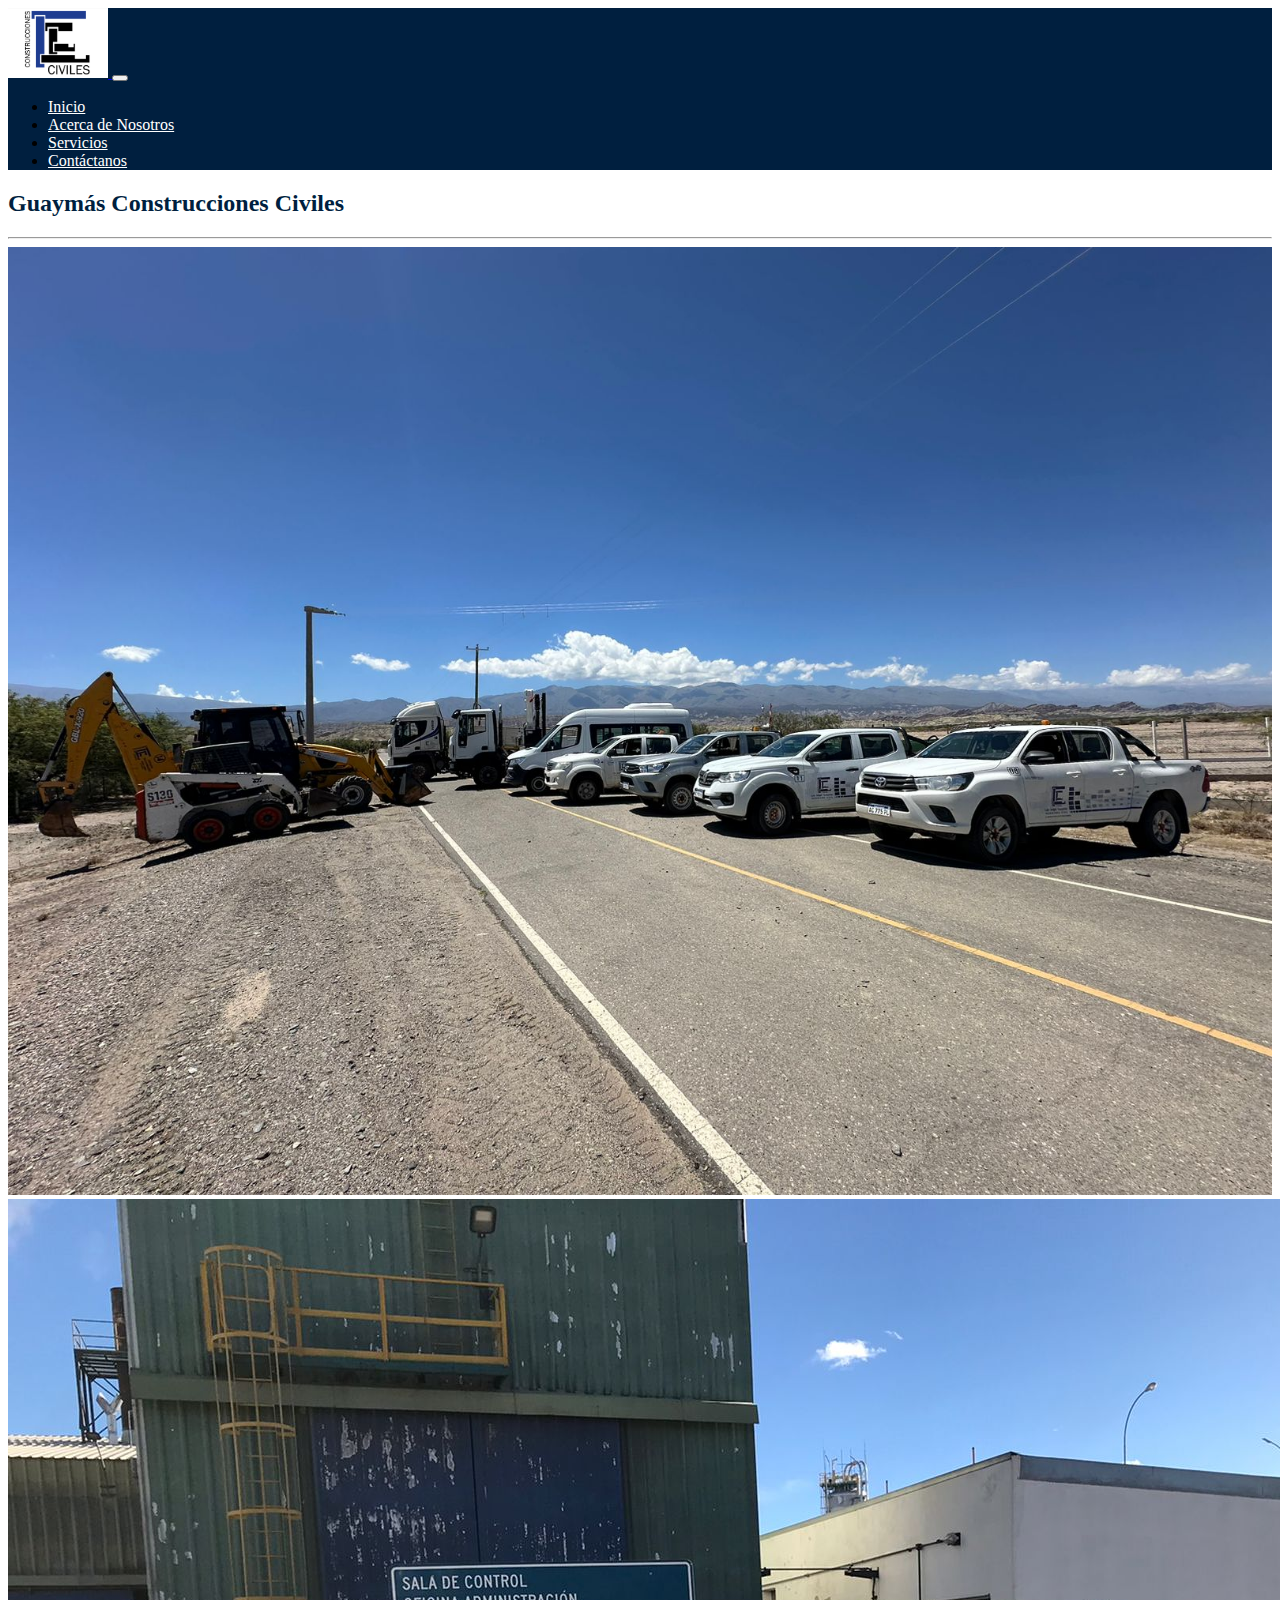
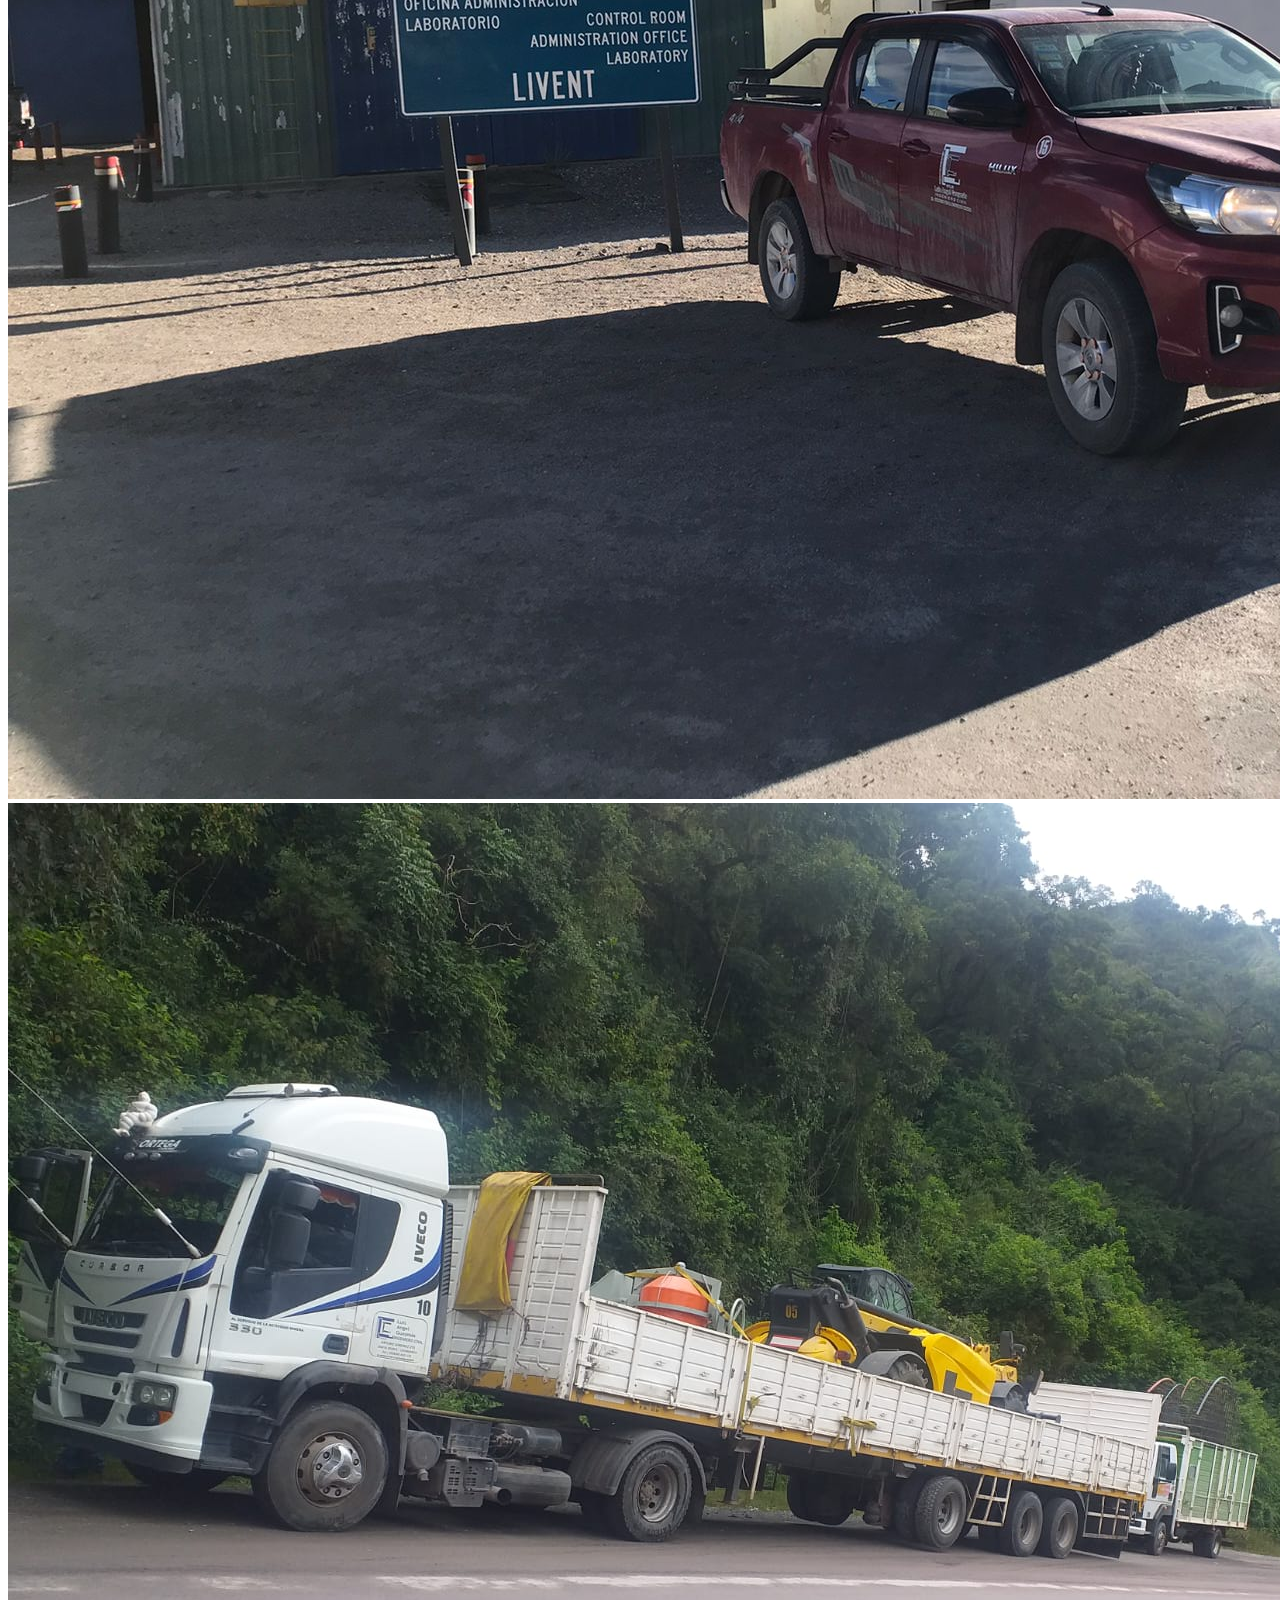
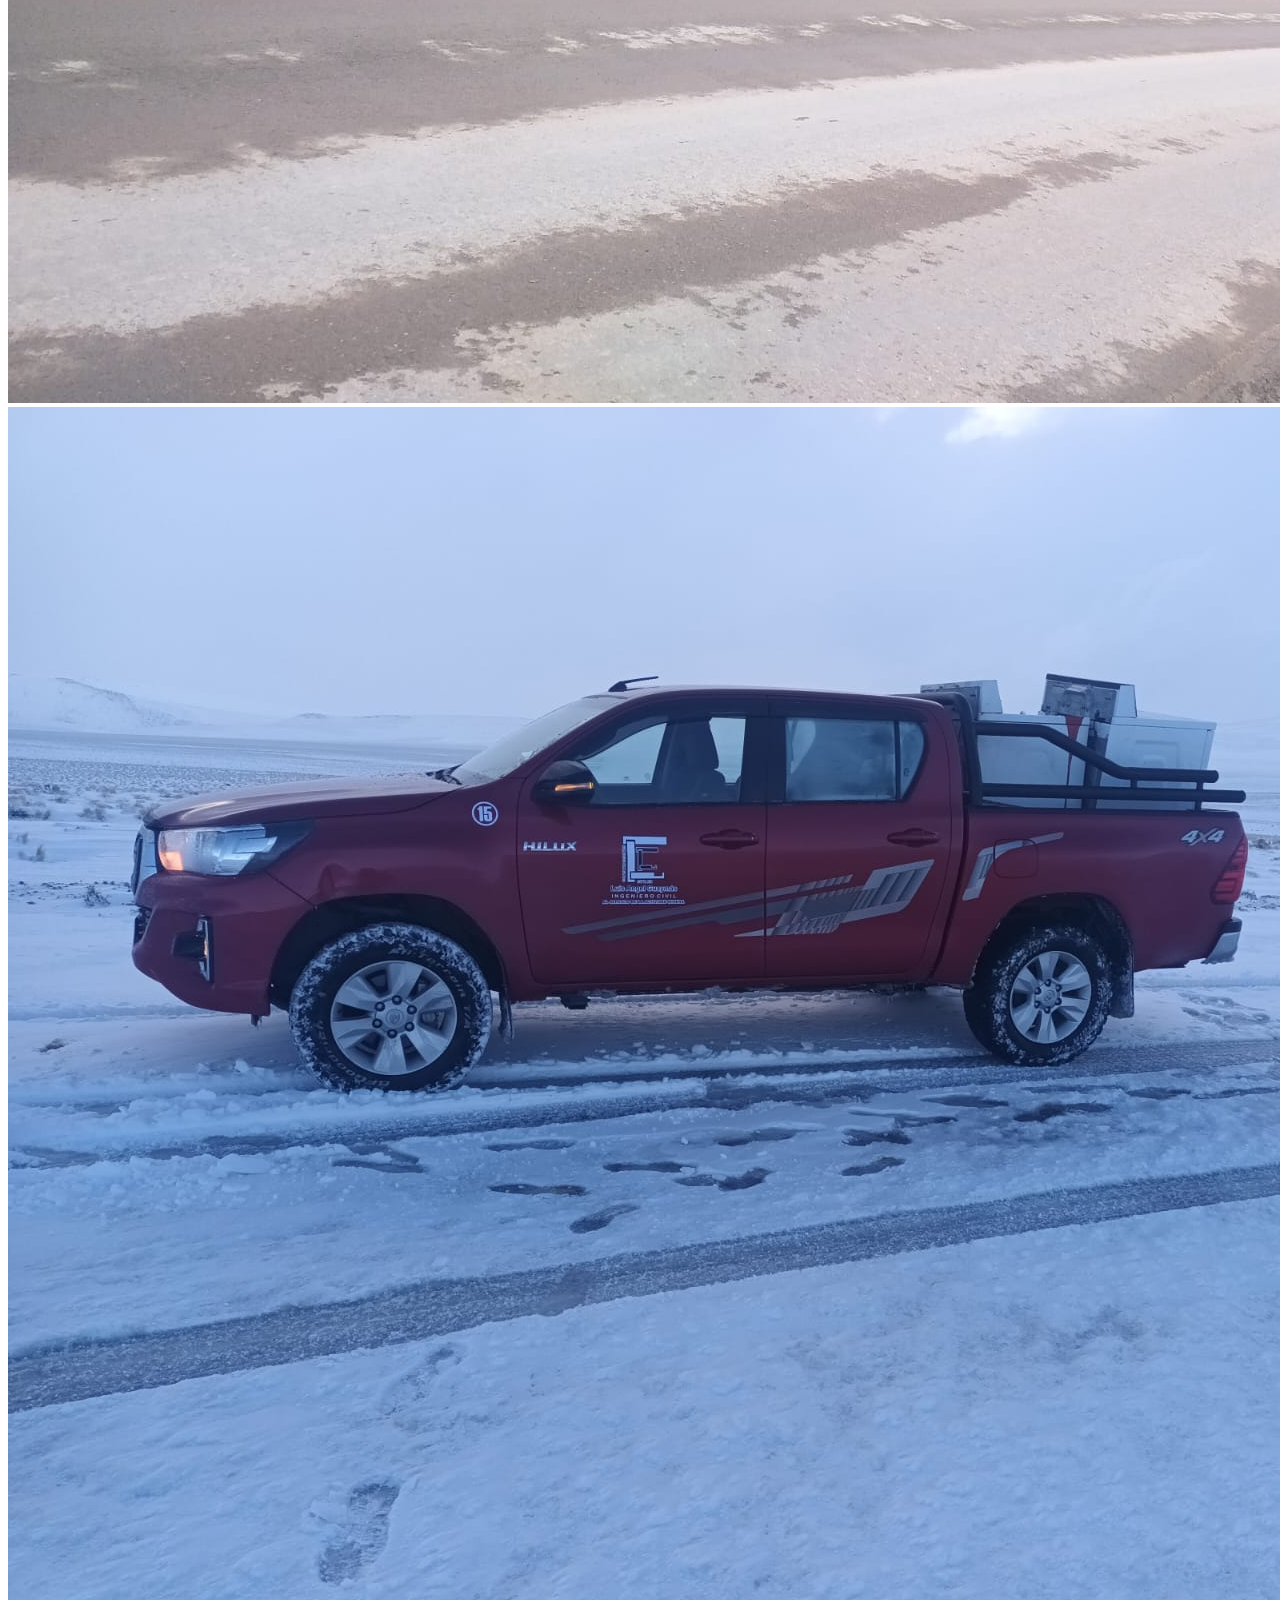
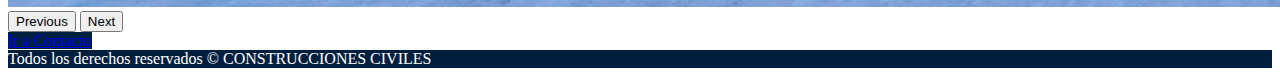
==== index.html @ 1e3806cf "cambios con gaby" ====
<!DOCTYPE html>
<html lang="es">

<head>
    <meta charset="UTF-8">
    <meta name="viewport" content="width=device-width, initial-scale=1.0">
    <link href="https://cdn.jsdelivr.net/npm/bootstrap@5.3.2/dist/css/bootstrap.min.css" rel="stylesheet" integrity="sha384-T3c6CoIi6uLrA9TneNEoa7RxnatzjcDSCmG1MXxSR1GAsXEV/Dwwykc2MPK8M2HN" crossorigin="anonymous">
    <link rel="stylesheet" href="https://cdnjs.cloudflare.com/ajax/libs/font-awesome/5.15.3/css/all.min.css" integrity="sha384-l56A5VV6i5J8cFEx+27UUoNdWcNvxBUo2bzDaX3lS/EdGrQxpo3MIb7ddI/rya8J" crossorigin="anonymous">
    <link rel="icon" href="img/Sin título.png" type="image/png">
    <link rel="stylesheet" href="css/estilos.css">

    <title>Construcciones Civiles</title>
</head>

<body>
    <header>
        <nav class="navbar navbar-expand-lg ">
            <div class="container-fluid">
                <a class="navbar-brand" href="index.html">
                    <img src="img/Sin título.png" alt="Logo" height="70" width="100" class="p-1 rounded">
                </a>
                <button class="navbar-toggler" type="button" data-bs-toggle="collapse" data-bs-target="#navbarNav"
                    aria-controls="navbarNav" aria-expanded="false" aria-label="Toggle navigation">
                    <span class="navbar-toggler-icon"></span>
                </button>   
                <div class="collapse navbar-collapse" id="navbarNav">
                    <ul class="navbar-nav ms-auto">
                        <li class="nav-item"><a class="nav-link" href="index.html">Inicio</a></li>
                        <li class="nav-item"><a class="nav-link" href="html/acercadenosotros.html">Acerca de Nosotros</a></li>
                        <li class="nav-item"><a class="nav-link" href="html/servicios.html">Servicios</a></li>
                        <li class="nav-item"><a class="nav-link" href="html/contacto.html">Contáctanos</a></li>
                    </ul>
                </div>
            </div>
        </nav>
    </header>

    <main class="container">
        <section class="container">
            <h2 class="text-center p-3 pt-4" id="titulo">Guaymás Construcciones Civiles</h2>
            <hr>
            <div id="carouselExample" class="carousel slide" data-bs-ride="carousel">
                <div class="carousel-inner">
                    <div class="carousel-item active">
                        <img src="img/portada/img1.jpeg" style="max-width: 100%; height: auto;" class="d-block img-fluid" alt="...">
                    </div>
                    <div class="carousel-item">
                        <img src="img/portada/livent.jpeg" class="d-block img-fluid" alt="...">
                    </div>
                    <div class="carousel-item">
                        <img src="img/portada/camioncargado.jpeg" class="d-block img-fluid" alt="...">
                    </div>
                    <div class="carousel-item">
                        <img src="img/portada/nieve2.jpeg" class="d-block img-fluid" alt="...">
                    </div>
                </div>
                <button class="carousel-control-prev" type="button" data-bs-target="#carouselExample" data-bs-slide="prev">
                    <span class="carousel-control-prev-icon" aria-hidden="true"></span>
                    <span class="visually-hidden">Previous</span>
                </button>
                <button class="carousel-control-next" type="button" data-bs-target="#carouselExample" data-bs-slide="next">
                    <span class="carousel-control-next-icon" aria-hidden="true"></span>
                    <span class="visually-hidden">Next</span>
                </button>
            </div>
            <div class="container text-center my-5">
                <a href="html/contacto.html" class="btn text-light btn-lg" id="boton">Ir a Contacto</a>
            </div>
        </section>
    </main>

    <script src="js/app.js"></script>
    <script src="https://cdn.jsdelivr.net/npm/bootstrap@5.3.2/dist/js/bootstrap.bundle.min.js" integrity="sha384-C6RzsynM9kWDrMNeT87bh95OGNyZPhcTNXj1NW7RuBCsyN/o0jlpcV8Qyq46cDfL" crossorigin="anonymous"></script>
    <footer class="footer  text-center text-light p-3 margin-top: auto">Todos los derechos reservados &copy; CONSTRUCCIONES CIVILES</footer>
</body>

</html>
---- css/estilos.css ----
.navbar {
    background-color: #001f3f; /* Azul marino */
}

.navbar .navbar-nav .nav-link {
    color: #ffffff !important; /* Letras blancas */
}

.footer {
    background-color: #001f3f; /* Azul marino */
    color: #ffffff; /* Letras blancas */
}
#titulo{
    color: #001f3f;
}
#boton{
    background-color: #001f3f;
}
#button{
    background-color: #001f3f;

}
#h2{
    color: #001f3f;

}
#empresas{
    color: #001f3f;
}
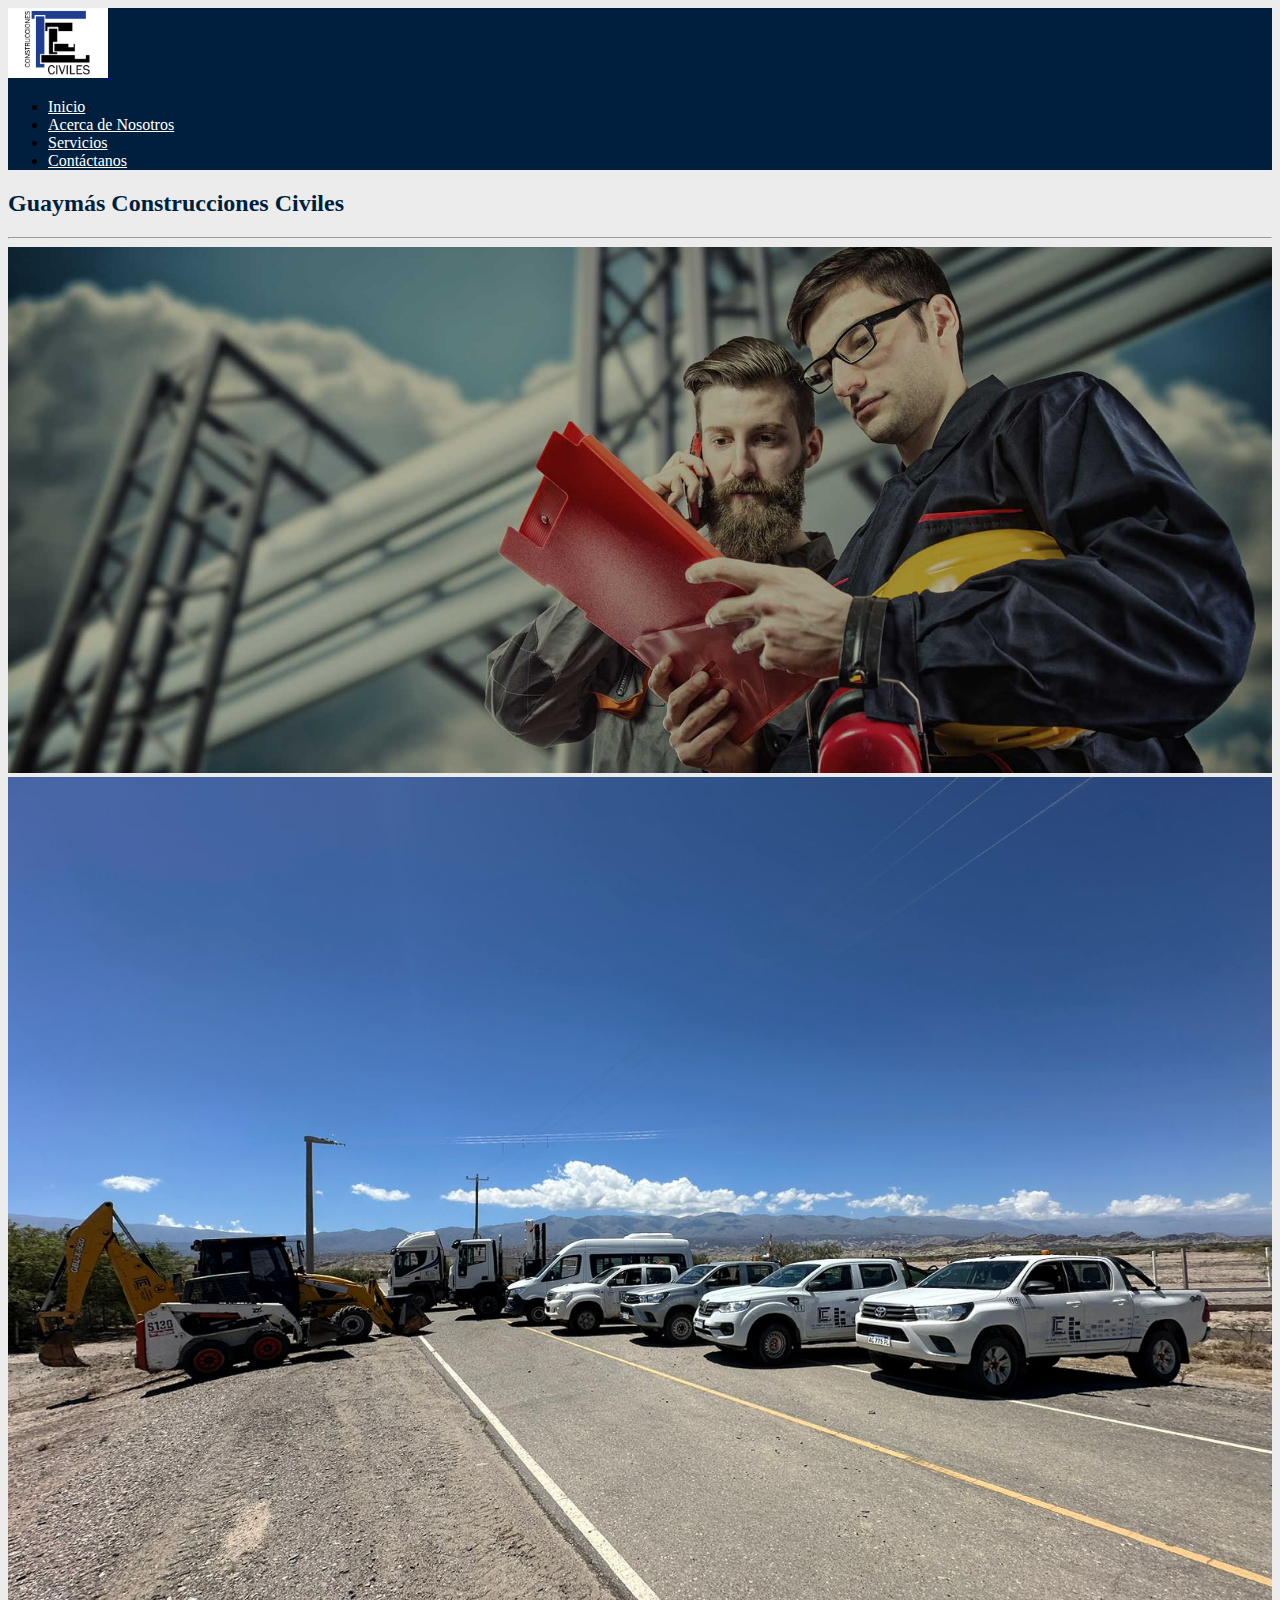
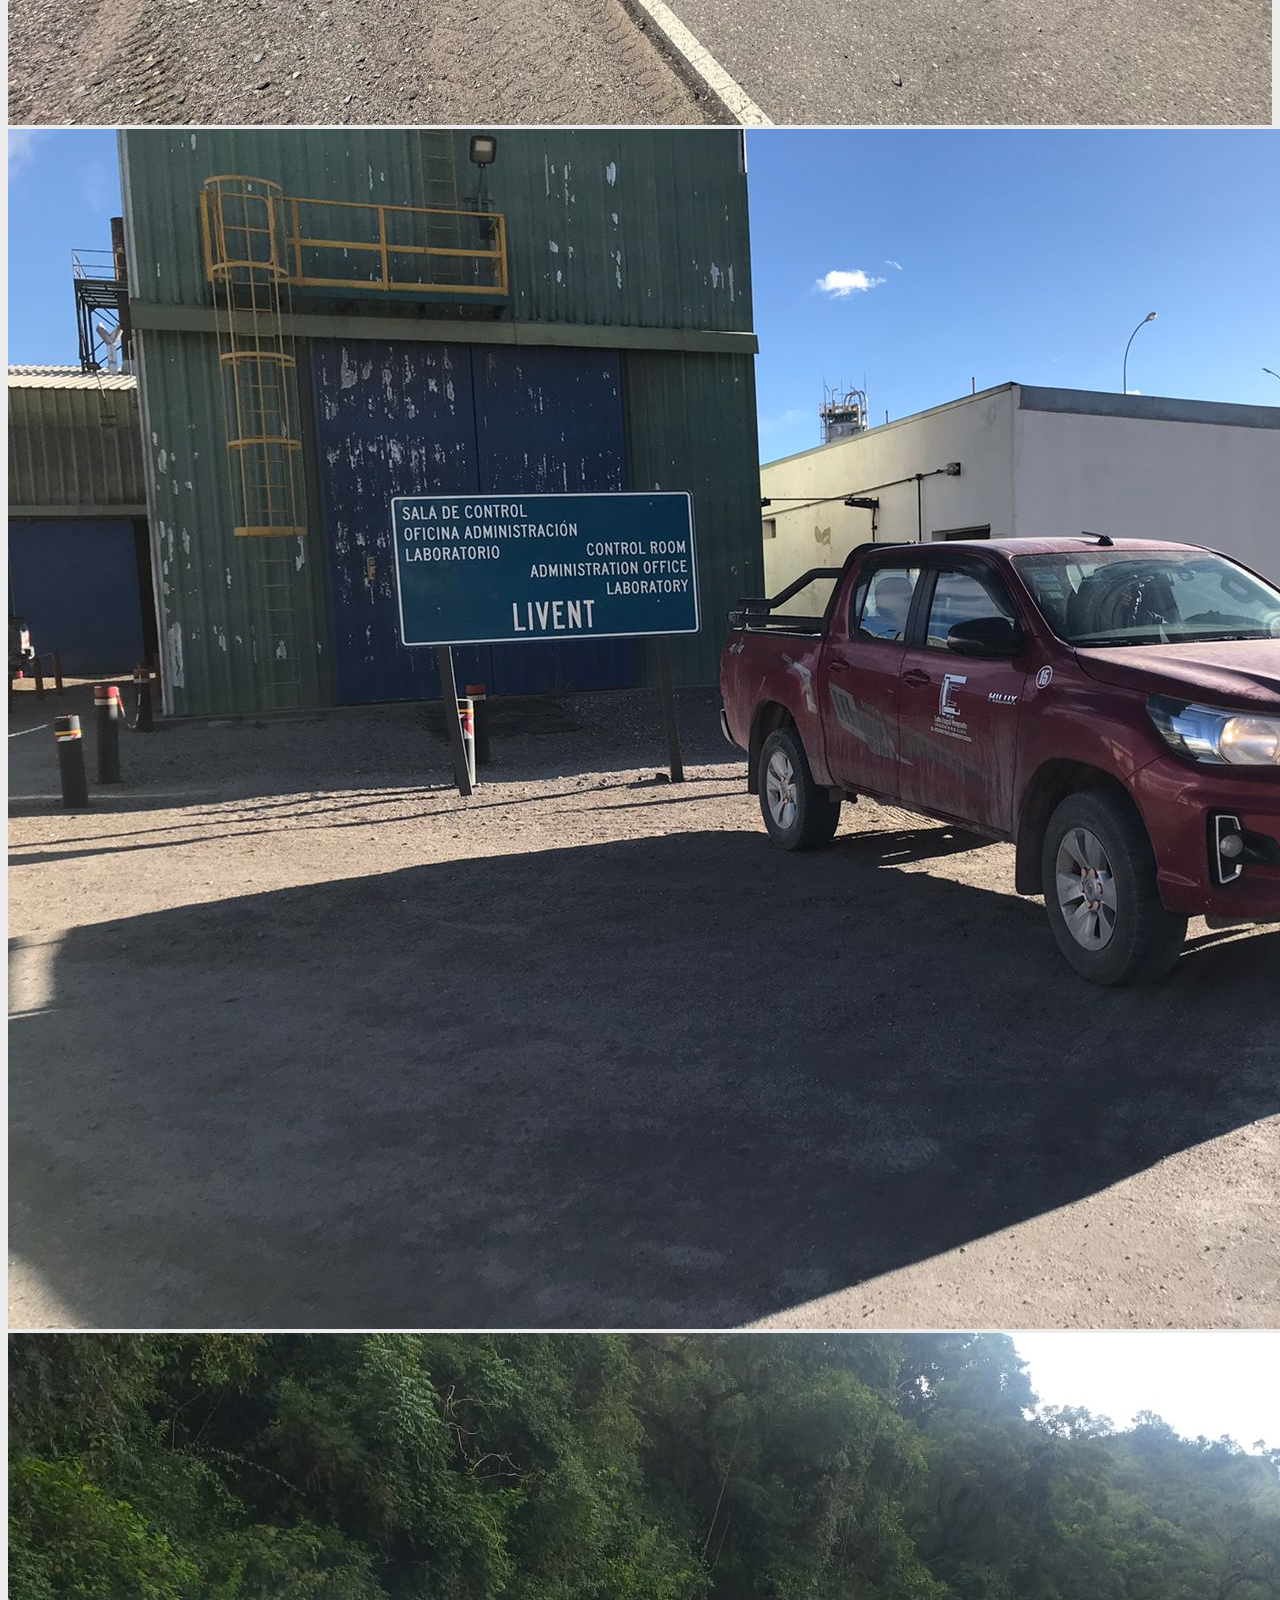
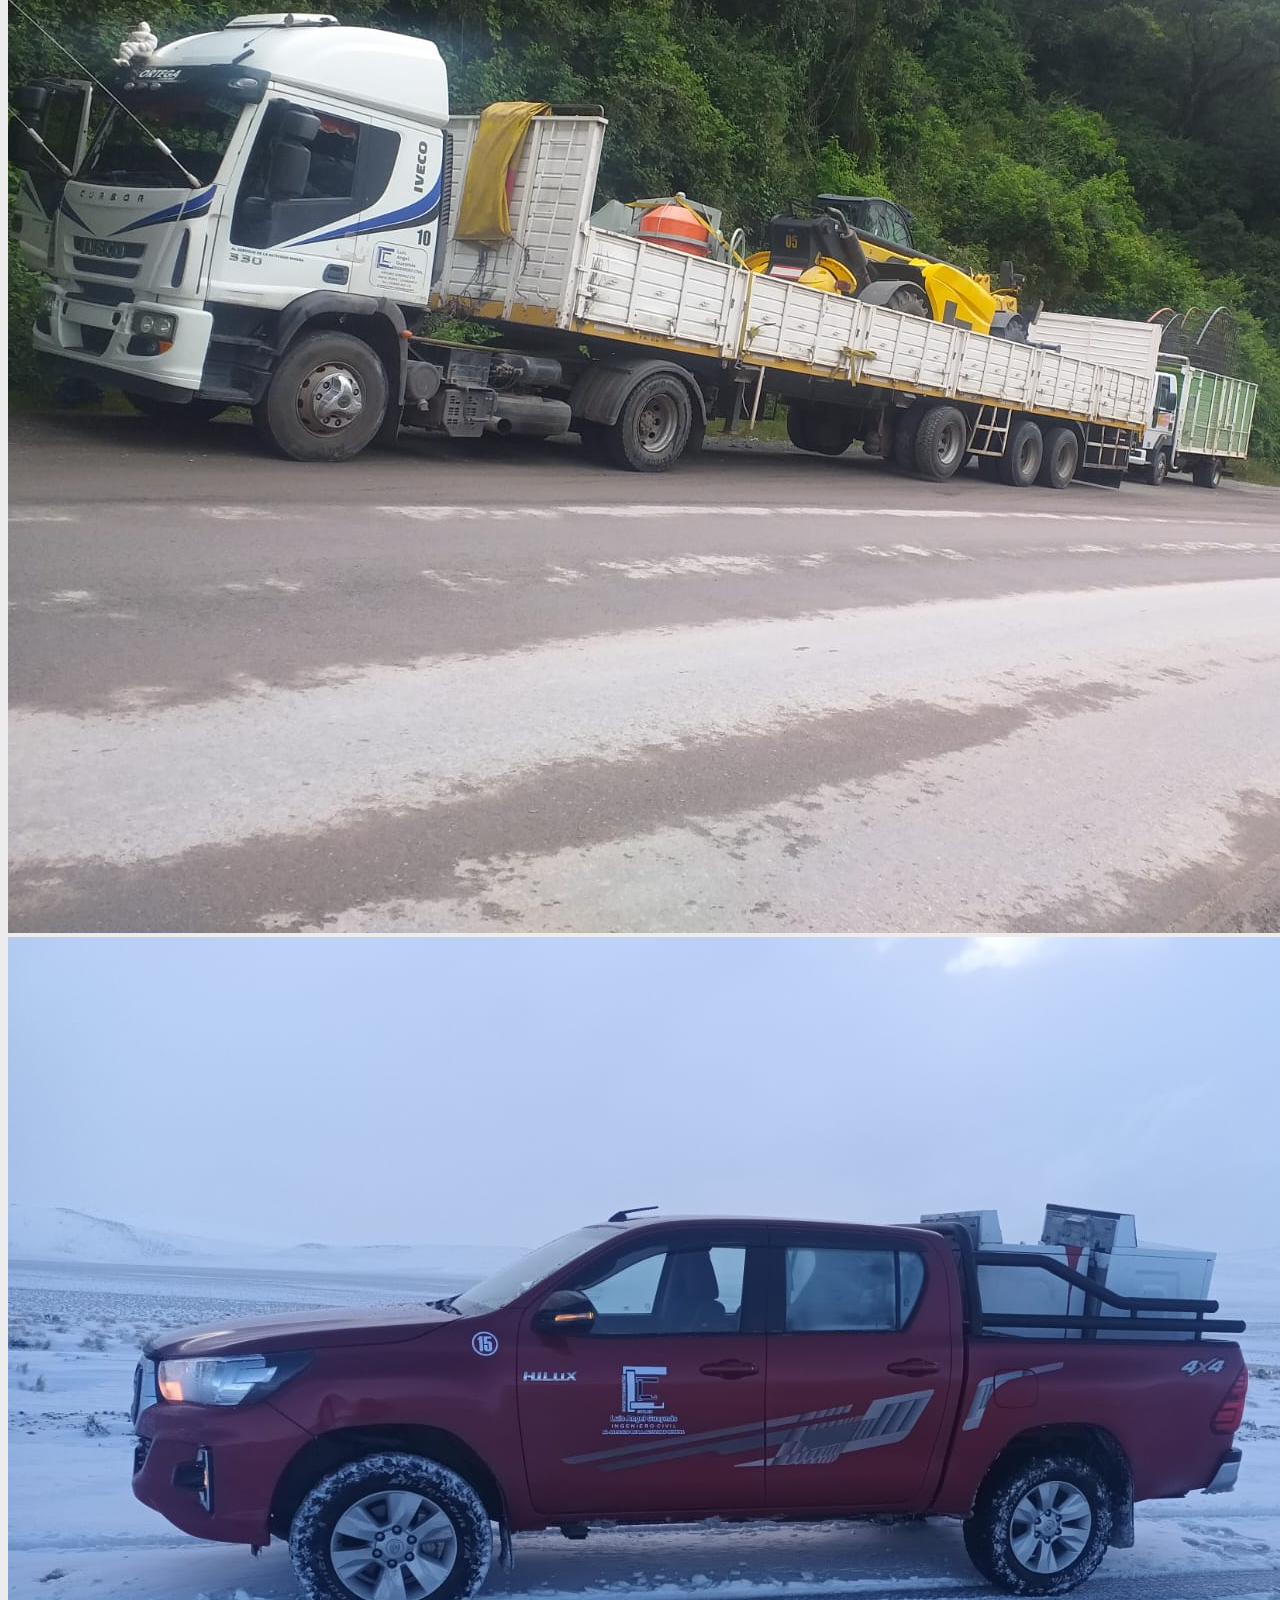
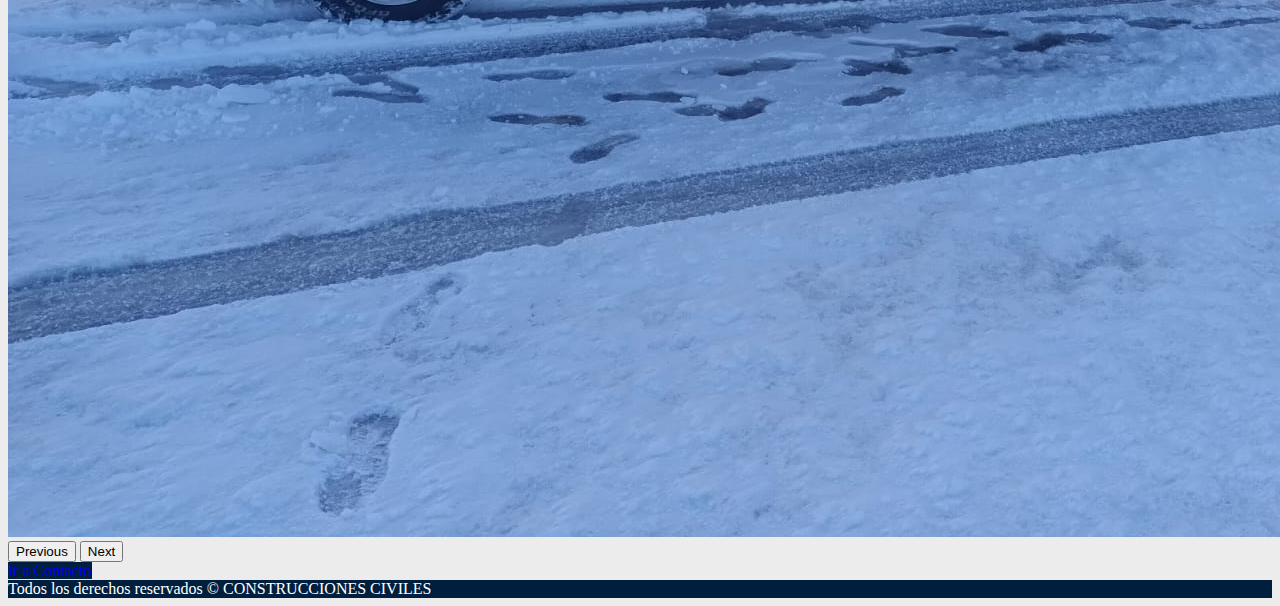
==== commit 628fc2af: "agregue mas fotos" ====
--- a/index.html
+++ b/index.html
@@ -35,12 +35,15 @@
         </nav>
     </header>
 
-    <main class="container">
-        <section class="container">
+    <main class="">
+        <section class="">
             <h2 class="text-center p-3 pt-4" id="titulo">Guaymás Construcciones Civiles</h2>
             <hr>
             <div id="carouselExample" class="carousel slide" data-bs-ride="carousel">
                 <div class="carousel-inner">
+                    <div class="carousel-item active">
+                        <img src="img/servicios/slide-2.jpg" style="max-width: 100%; height: auto;" class="d-block img-fluid" alt="...">
+                    </div>
                     <div class="carousel-item active">
                         <img src="img/portada/img1.jpeg" style="max-width: 100%; height: auto;" class="d-block img-fluid" alt="...">
                     </div>
--- a/css/estilos.css
+++ b/css/estilos.css
@@ -26,4 +26,15 @@
 }
 #empresas{
     color: #001f3f;
+}
+.navbar-toggler {
+    background-color: transparent; /* Fondo transparente */
+    border: none; /* Quita el borde */
+}
+/* Estilo para cambiar el color de las líneas del ícono de hamburguesa */
+.navbar-toggler-icon {
+    background-image: url("data:image/svg+xml,%3Csvg xmlns='http://www.w3.org/2000/svg' viewBox='0 0 30 30' width='30' height='30'%3E%3Cpath stroke='rgba(255,255,255,1)' stroke-width='2' stroke-linecap='round' stroke-miterlimit='10' d='M4 7h22M4 15h22M4 23h22'/%3E%3C/svg%3E");
+}
+body{
+    background-color: #ECECEC;
 }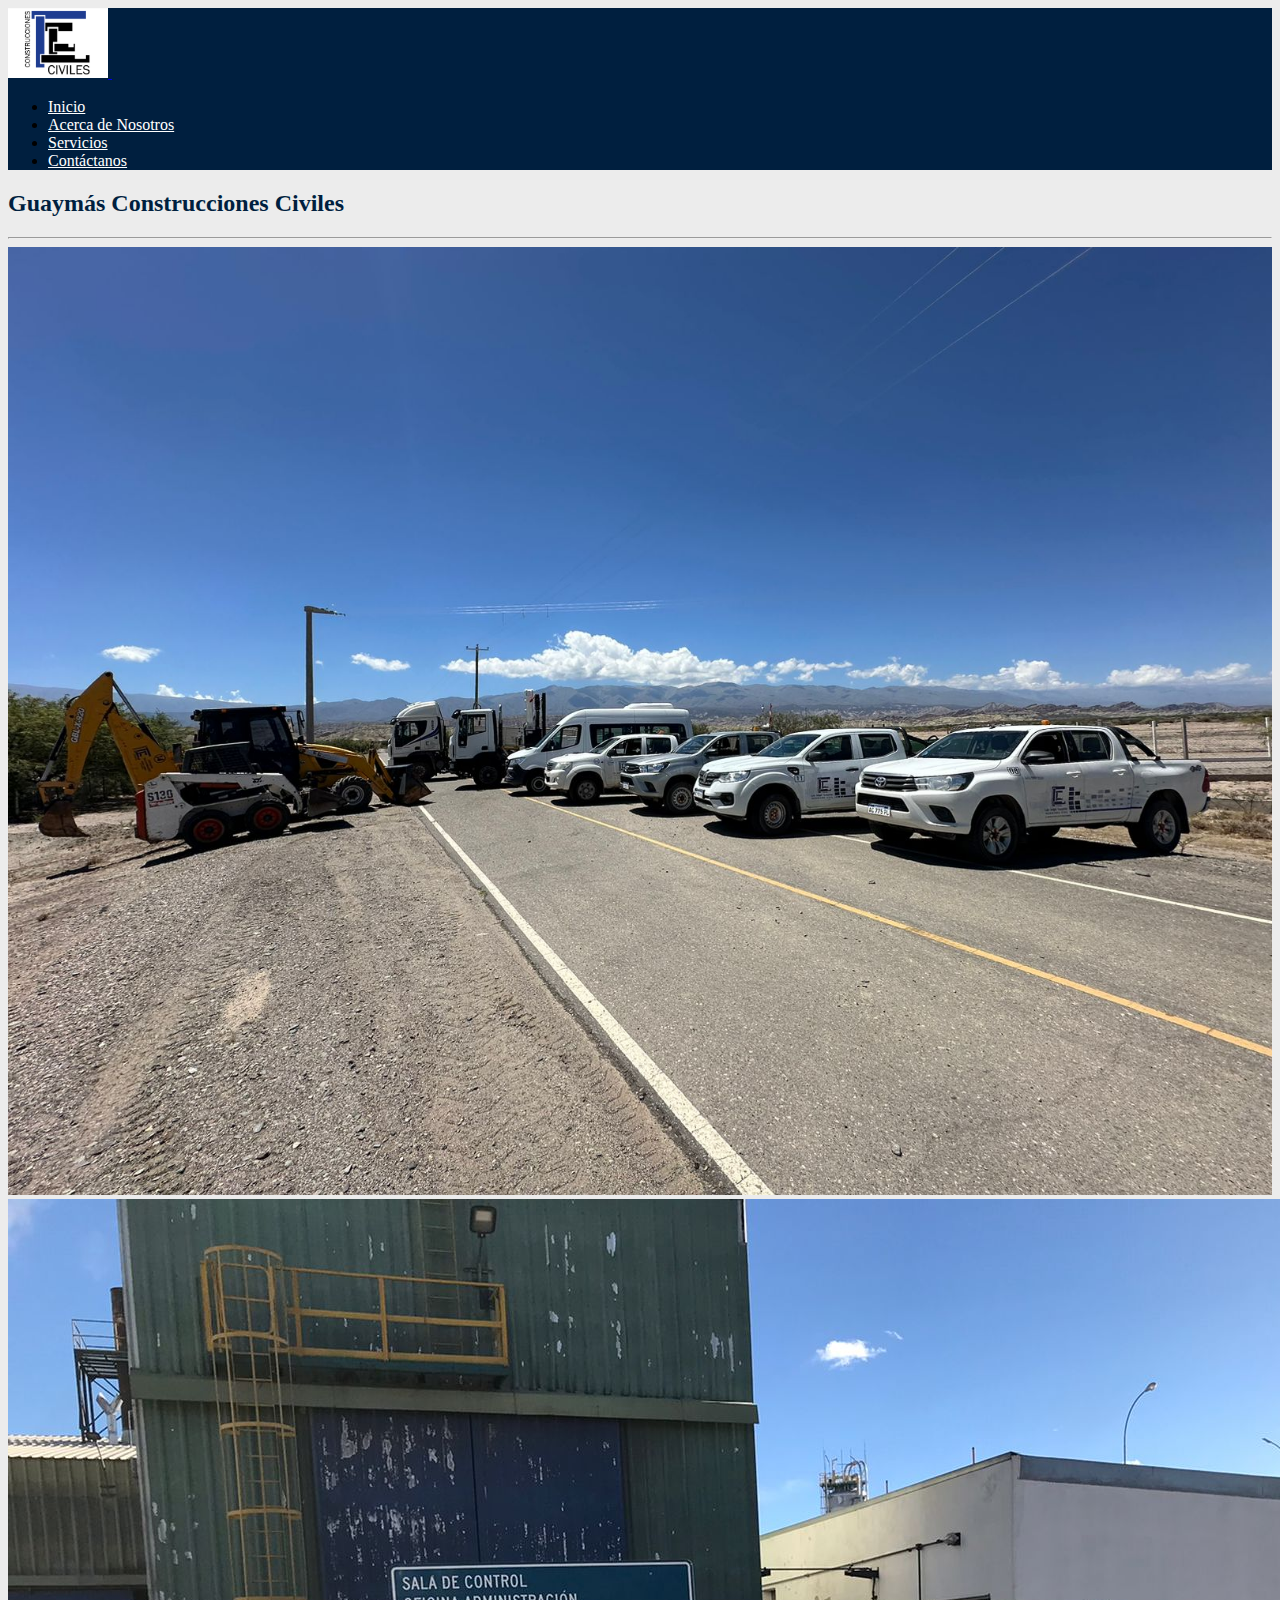
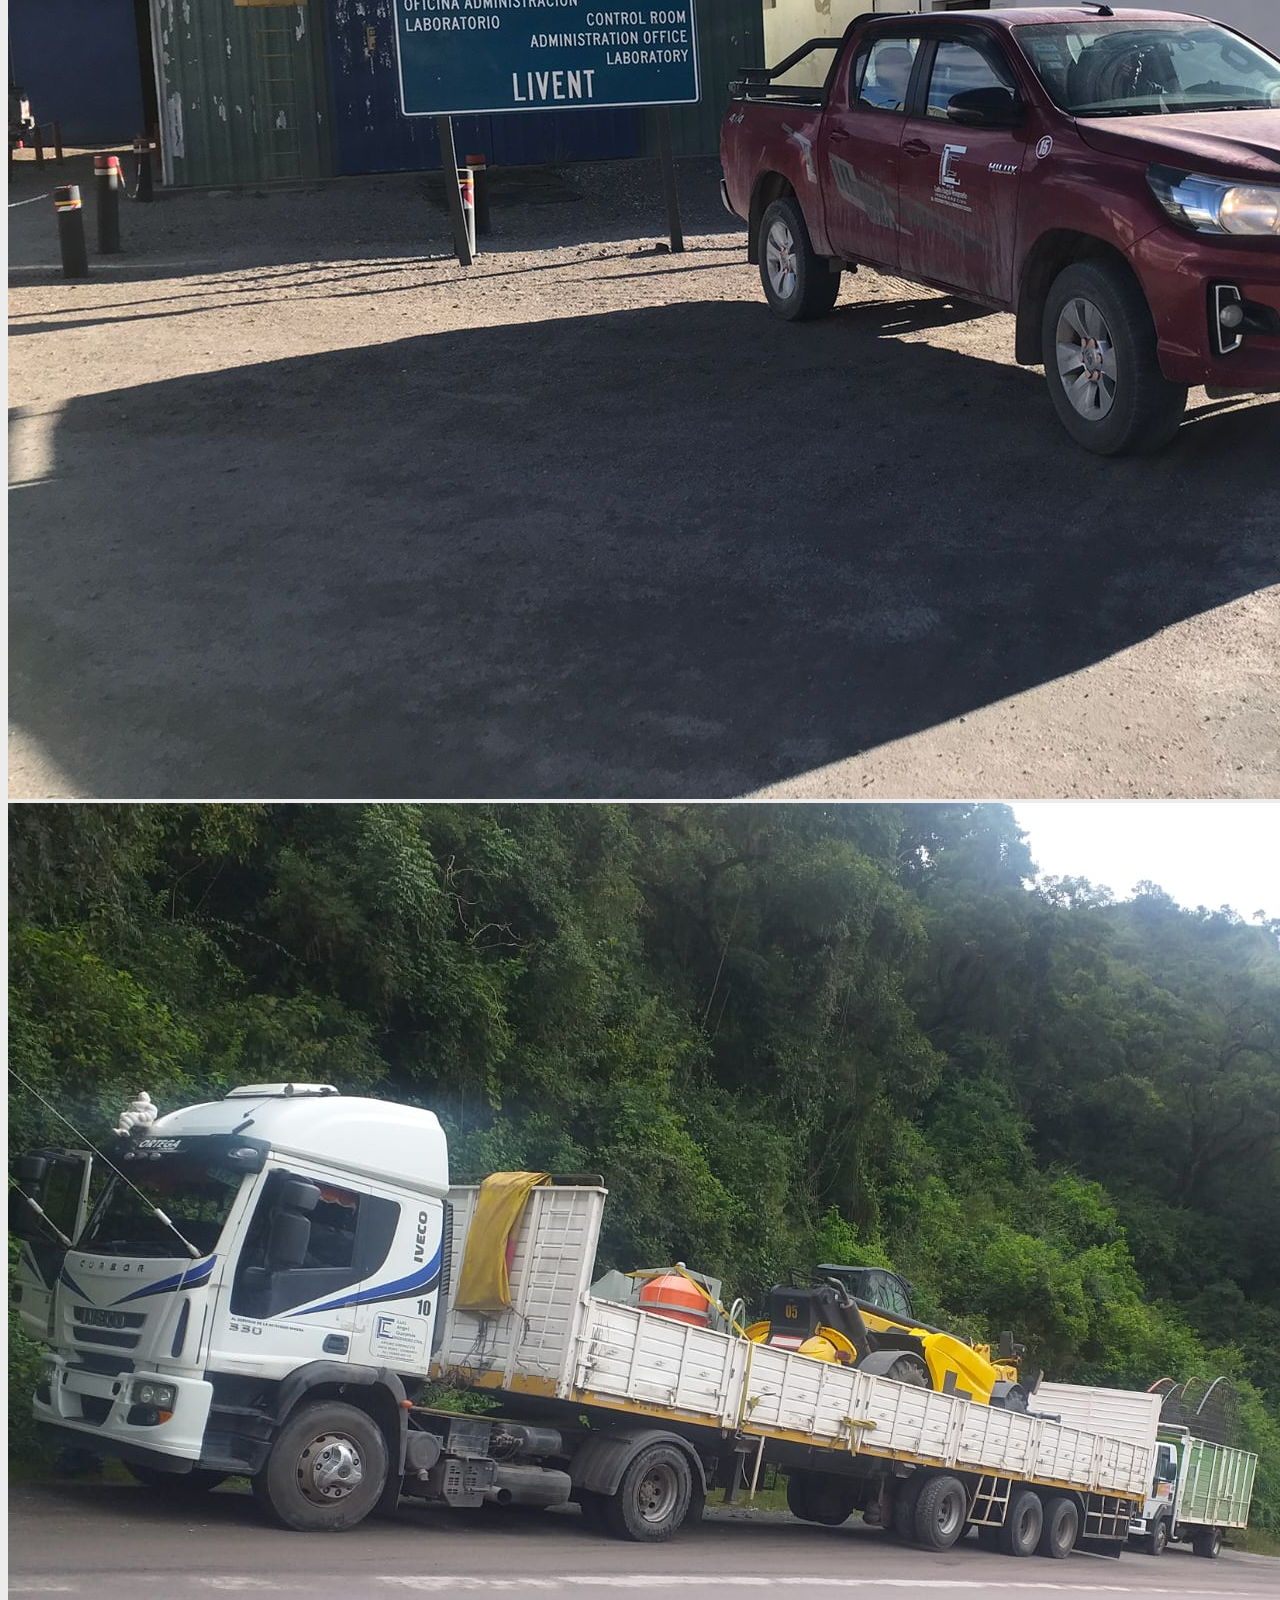
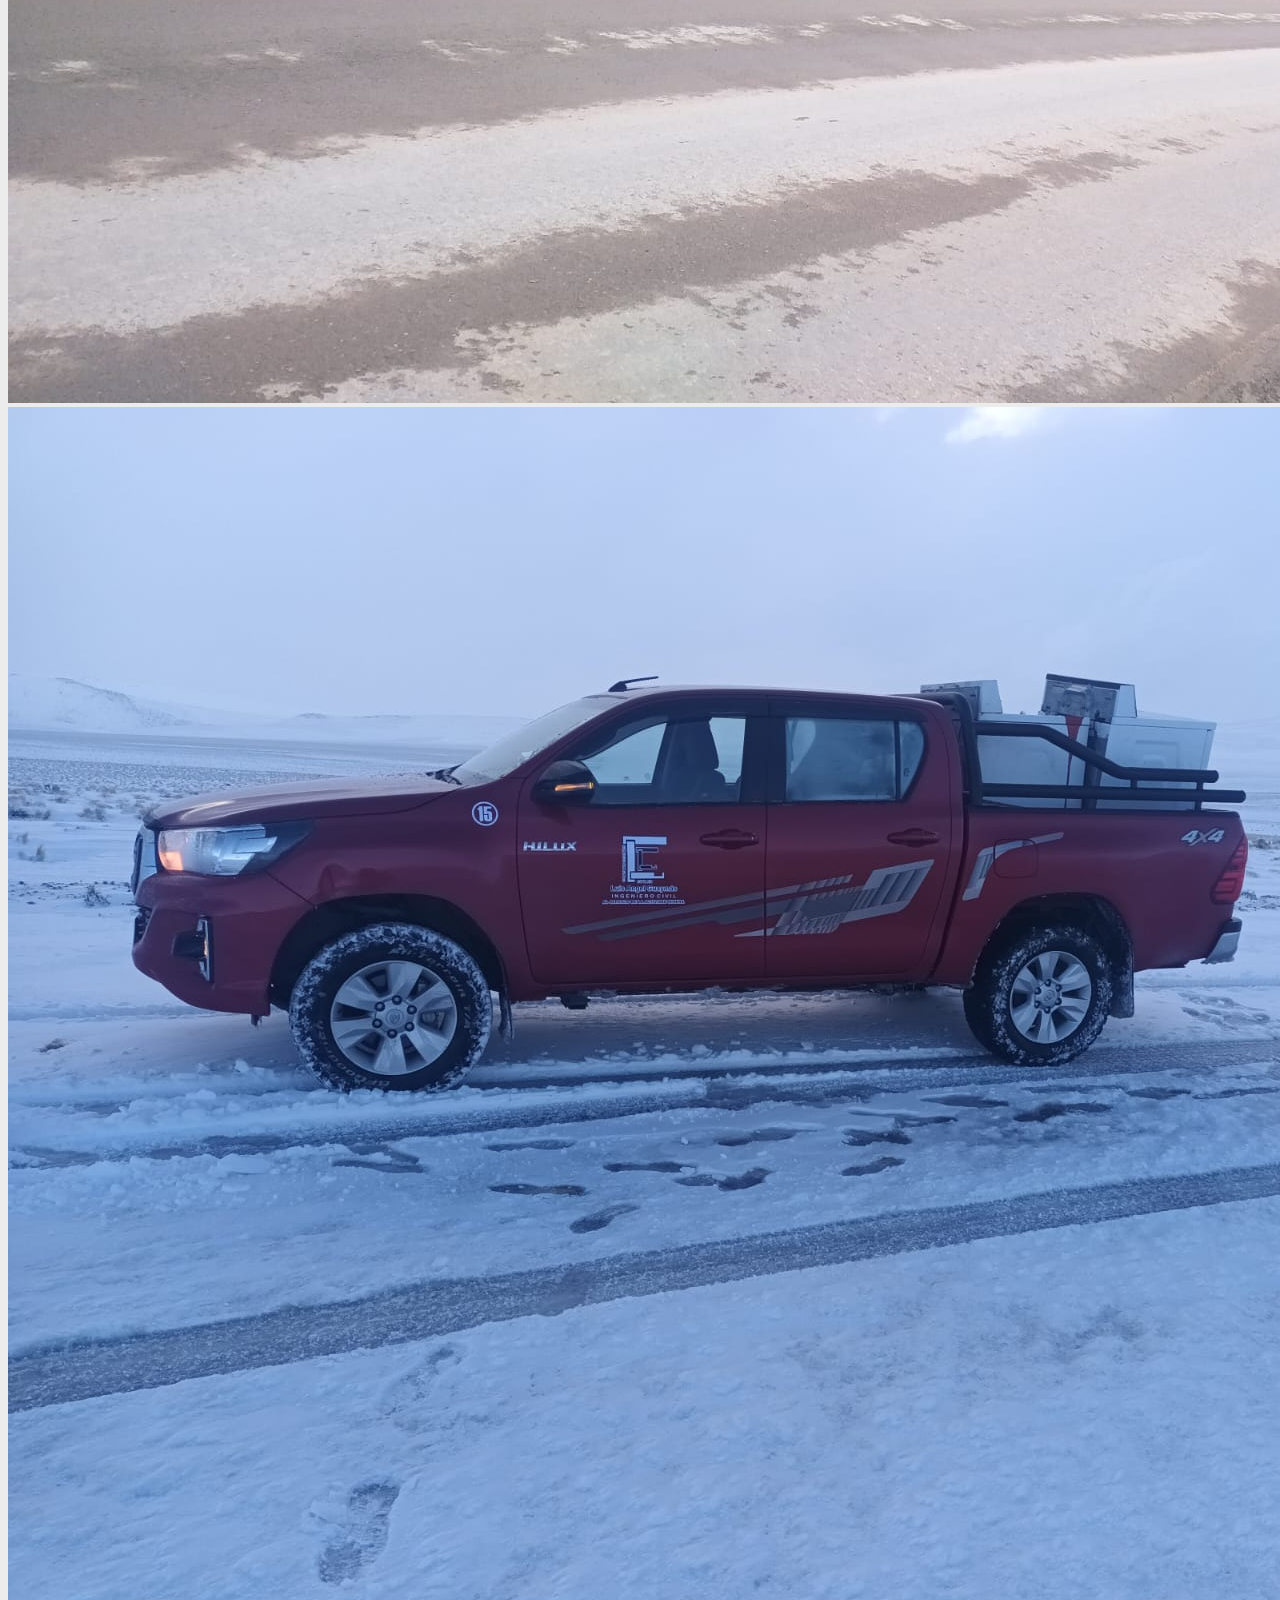
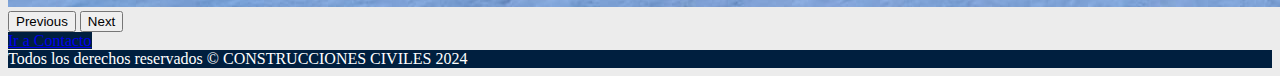
==== commit 1f94a08a: "hice cambios en el mapa" ====
--- a/index.html
+++ b/index.html
@@ -42,9 +42,6 @@
             <div id="carouselExample" class="carousel slide" data-bs-ride="carousel">
                 <div class="carousel-inner">
                     <div class="carousel-item active">
-                        <img src="img/servicios/slide-2.jpg" style="max-width: 100%; height: auto;" class="d-block img-fluid" alt="...">
-                    </div>
-                    <div class="carousel-item active">
                         <img src="img/portada/img1.jpeg" style="max-width: 100%; height: auto;" class="d-block img-fluid" alt="...">
                     </div>
                     <div class="carousel-item">
@@ -74,7 +71,7 @@
 
     <script src="js/app.js"></script>
     <script src="https://cdn.jsdelivr.net/npm/bootstrap@5.3.2/dist/js/bootstrap.bundle.min.js" integrity="sha384-C6RzsynM9kWDrMNeT87bh95OGNyZPhcTNXj1NW7RuBCsyN/o0jlpcV8Qyq46cDfL" crossorigin="anonymous"></script>
-    <footer class="footer  text-center text-light p-3 margin-top: auto">Todos los derechos reservados &copy; CONSTRUCCIONES CIVILES</footer>
+    <footer class="footer  text-center text-light p-3 margin-top: auto">Todos los derechos reservados &copy; CONSTRUCCIONES CIVILES 2024</footer>
 </body>
 
 </html>
--- a/css/estilos.css
+++ b/css/estilos.css
@@ -37,4 +37,19 @@
 }
 body{
     background-color: #ECECEC;
-}+}
+/* mapa */
+.map-container {
+    position: relative;
+    padding-bottom: 56.25%; /* Proporción 16:9 */
+    height: 0;
+    overflow: hidden;
+}
+
+.map-container iframe {
+    position: absolute;
+    top: 0;
+    left: 0;
+    width: 100%;
+    height: 100%;
+}
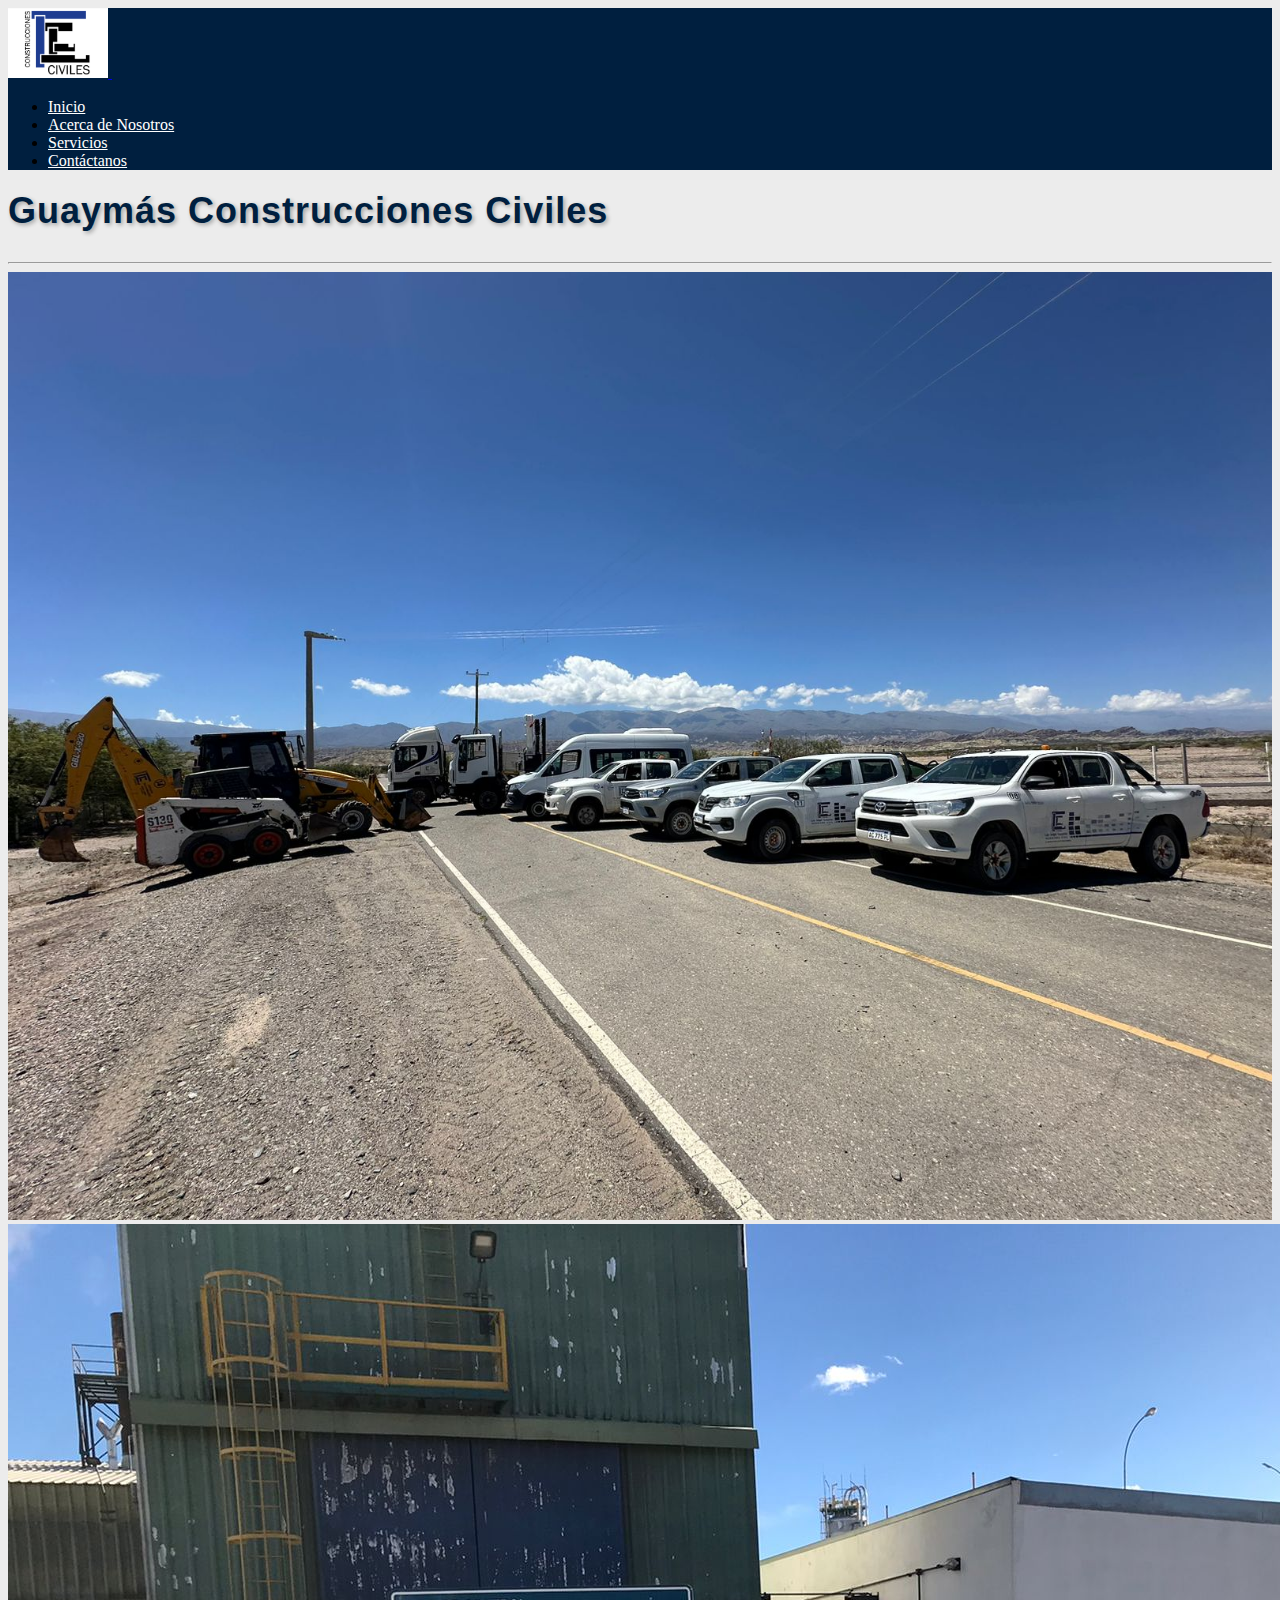
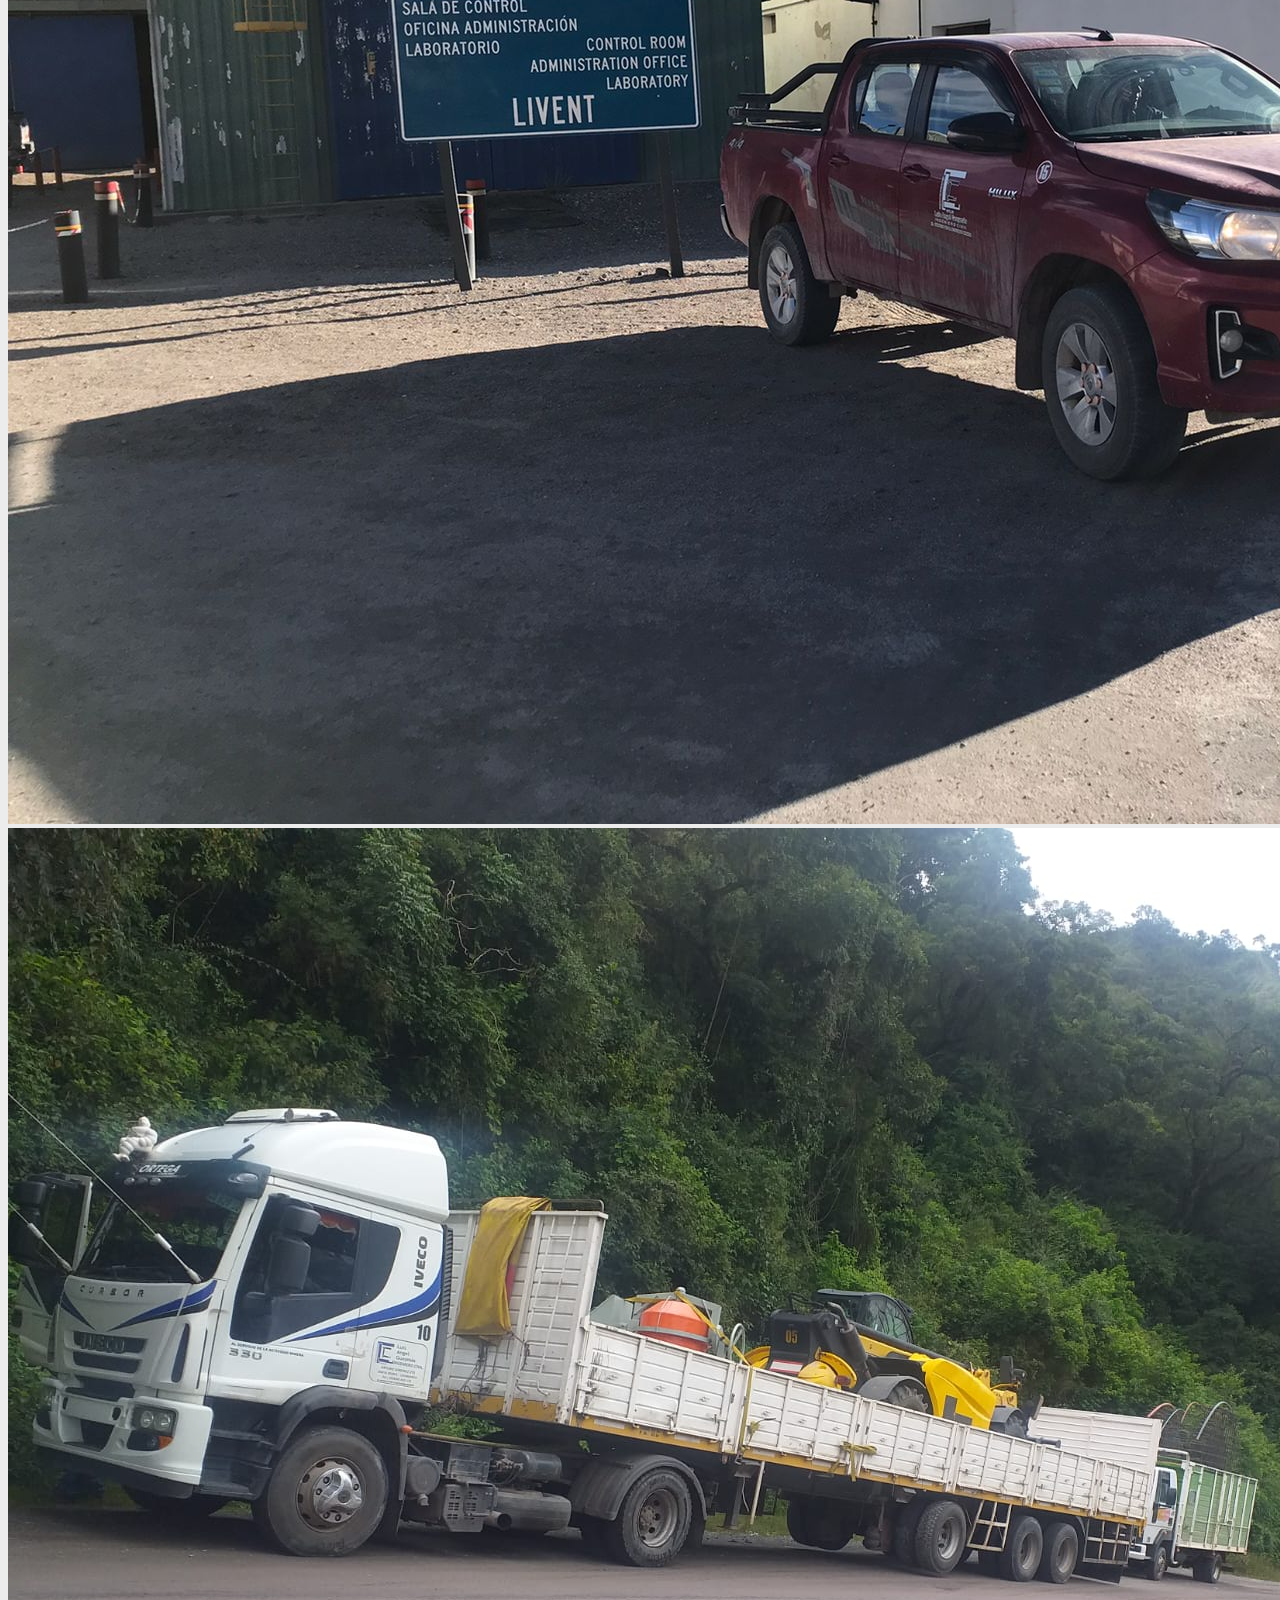
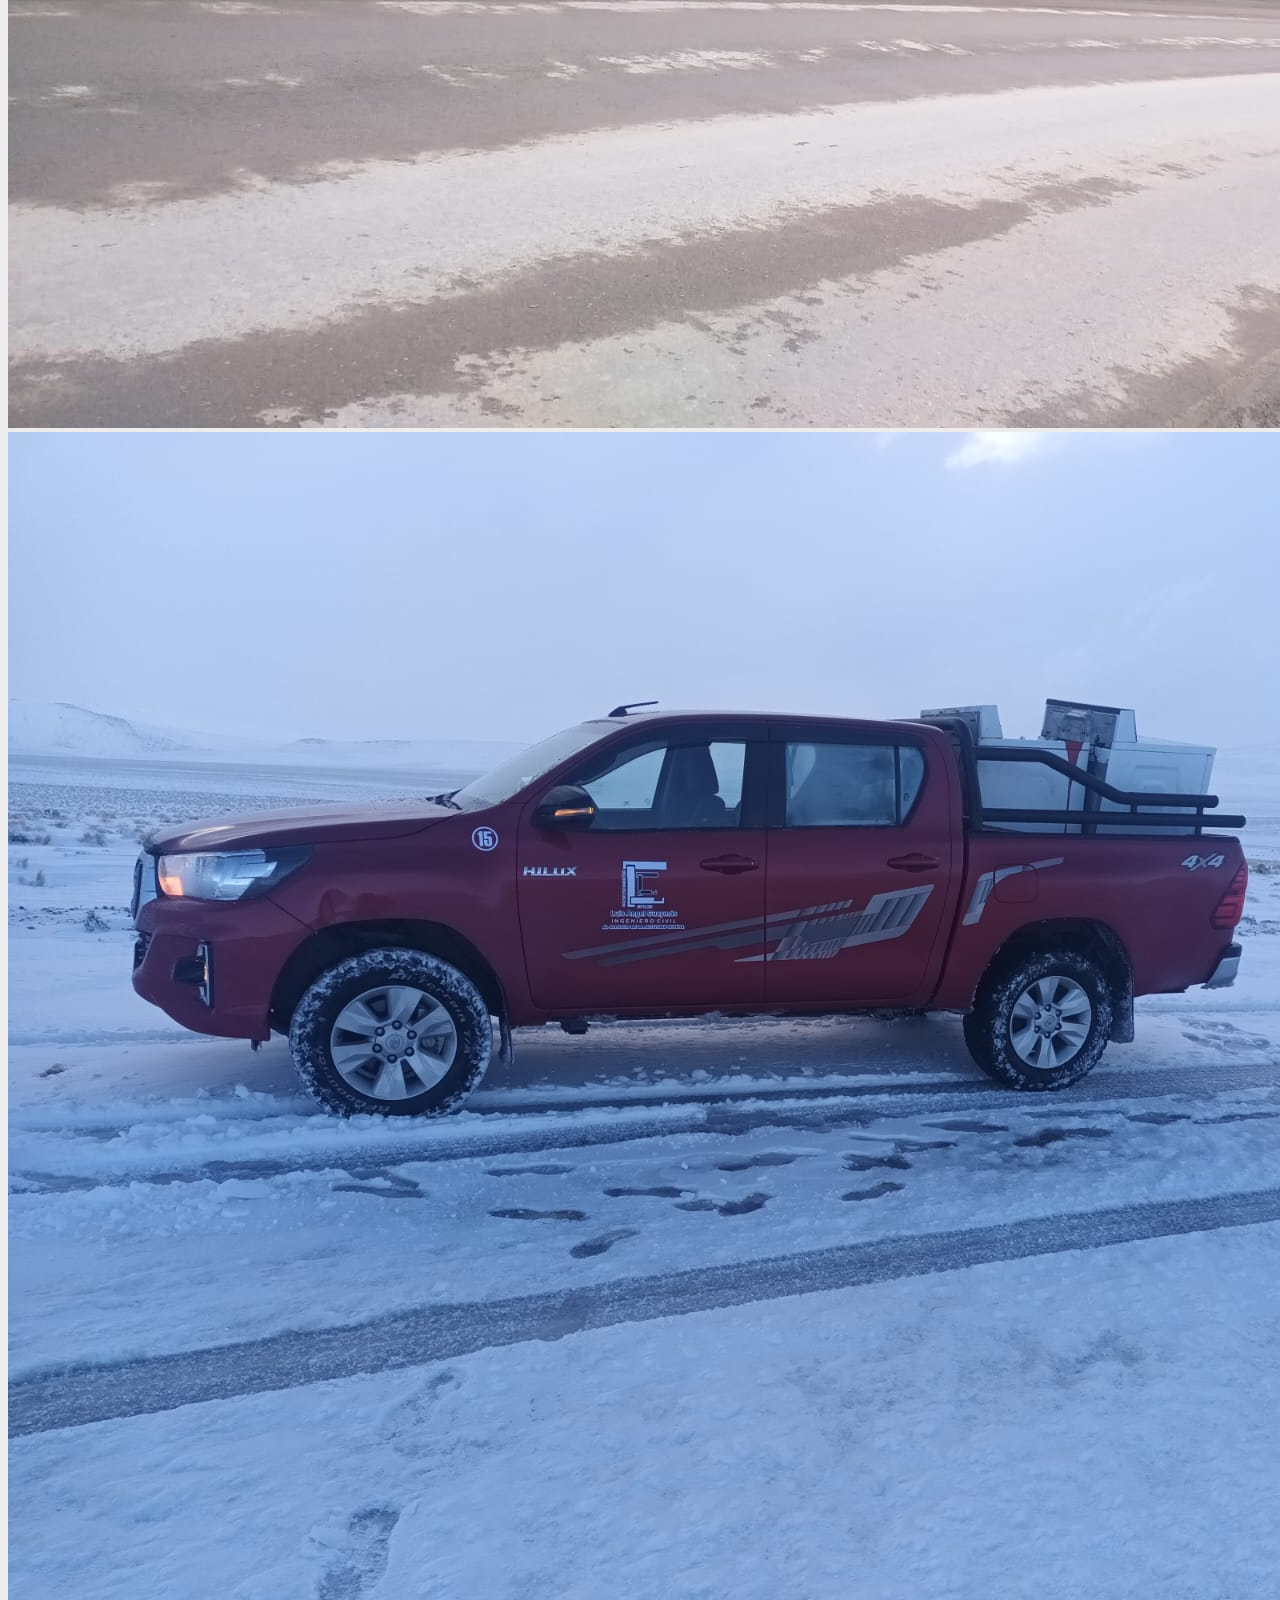
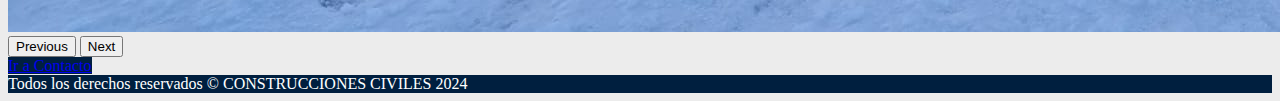
==== commit bfb125f7: "agregue estilos a los titulos" ====
--- a/index.html
+++ b/index.html
@@ -8,6 +8,10 @@
     <link rel="stylesheet" href="https://cdnjs.cloudflare.com/ajax/libs/font-awesome/5.15.3/css/all.min.css" integrity="sha384-l56A5VV6i5J8cFEx+27UUoNdWcNvxBUo2bzDaX3lS/EdGrQxpo3MIb7ddI/rya8J" crossorigin="anonymous">
     <link rel="icon" href="img/Sin título.png" type="image/png">
     <link rel="stylesheet" href="css/estilos.css">
+    <link
+    rel="stylesheet"
+    href="https://cdnjs.cloudflare.com/ajax/libs/animate.css/4.1.1/animate.min.css"
+  />
 
     <title>Construcciones Civiles</title>
 </head>
--- a/css/estilos.css
+++ b/css/estilos.css
@@ -27,6 +27,15 @@
 #empresas{
     color: #001f3f;
 }
+#form{
+    background-color:#ECECEC ;
+}
+#ing{
+    color: #001f3f;
+}
+#servicios{
+    color: #001f3f;
+}
 .navbar-toggler {
     background-color: transparent; /* Fondo transparente */
     border: none; /* Quita el borde */
@@ -53,3 +62,44 @@
     width: 100%;
     height: 100%;
 }
+/* titulo */
+@keyframes animacion {
+    0% {
+        transform: translateY(-20px);
+        opacity: 0;
+    }
+    100% {
+        transform: translateY(0);
+        opacity: 1;
+    }
+}
+
+.titulo-animado {
+    animation: animacion 1.3s ease-out forwards;
+            color: #001f3f;
+            font-family: 'Arial', sans-serif;
+            font-size: 36px;
+            text-shadow: 2px 2px 4px rgba(0, 0, 0, 0.3);
+            letter-spacing: 1px;
+            margin-top: 20px;
+}
+@keyframes animacion {
+    0% {
+        transform: translateY(-20px);
+        opacity: 0;
+    }
+    100% {
+        transform: translateY(0);
+        opacity: 1;
+    }
+}
+
+#titulo {
+    animation: animacion 1.3s ease-out forwards;
+    color: #001f3f;
+    font-family: 'Arial', sans-serif;
+    font-size: 36px;
+    text-shadow: 2px 2px 4px rgba(0, 0, 0, 0.3);
+    letter-spacing: 1px;
+    margin-top: 20px;
+}